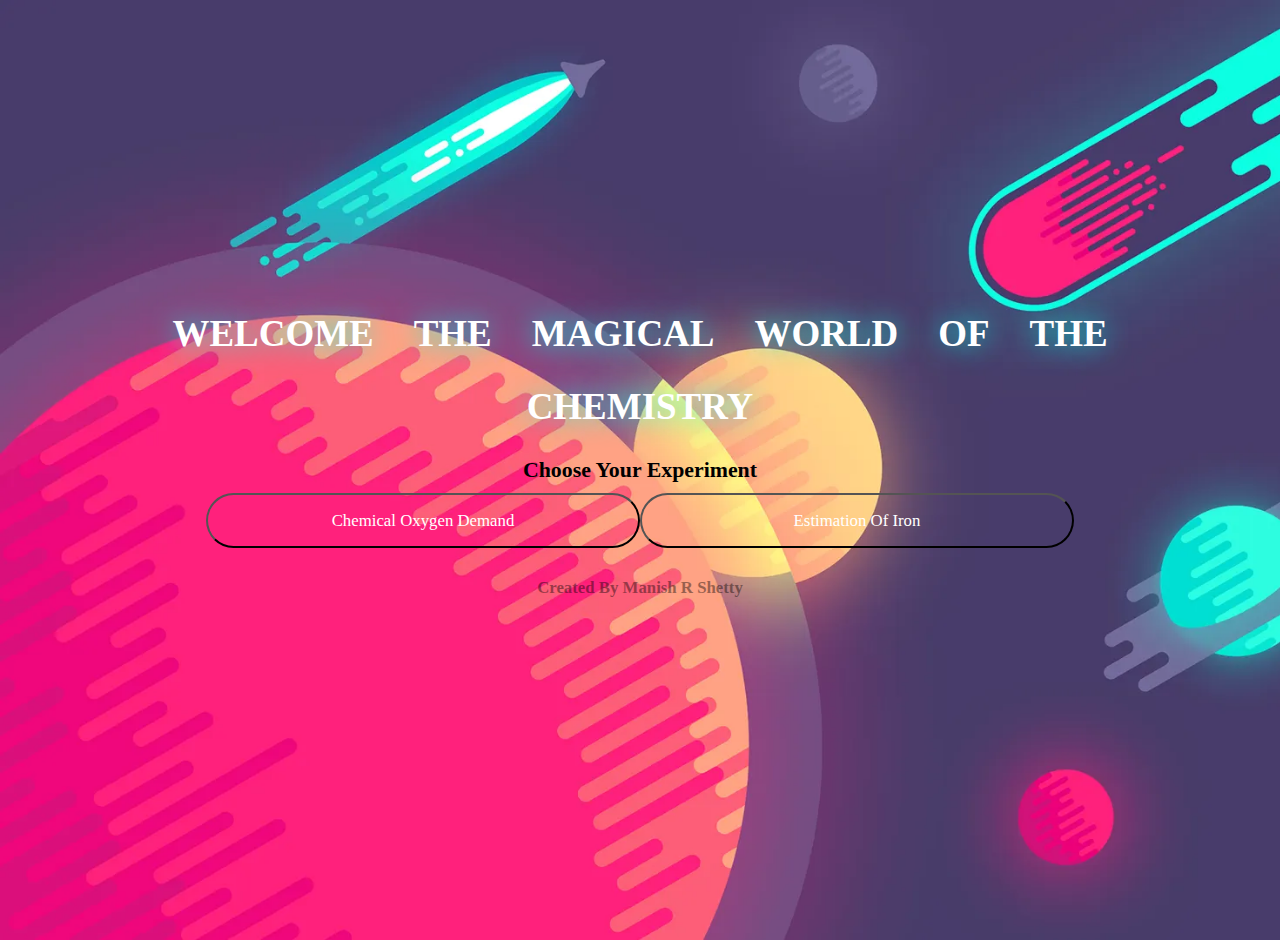
==== index.html @ 0be1eadc "Add files via upload" ====
<!DOCTYPE html>
<html lang="en">
<head>
    <meta charset="UTF-8">
    <meta name="viewport" content="width=device-width, initial-scale=1.0">
    <link rel="stylesheet" href="style.css">
    <title>Chemistry</title>
</head>
<body>
    <div class="container">
        <div class="heading">
            <h1>WELCOME</h1><h1>THE</h1><h1>MAGICAL</h1><h1>WORLD</h1><h1>OF</h1><h1>THE</h1><h1 id="title">CHEMISTRY</h1>
        </div>
    <div class="choice">
        <h3>Choose Your Experiment</h3>
        <div class="option">
            <button >Chemical Oxygen Demand</button>
            <button >Estimation Of Iron</button>
        </div>
        
    </div>
    <h4>Created By Manish R Shetty</h4>
    </div>
</body>
<script src="script.js"></script>
</html>
---- style.css ----
* {
    margin: 0;
    padding: 0;
    font-family: poppins;
}


@keyframes fadeInUp {
    from {
        opacity: 0;
        transform: translateY(20px);
    }
    to {
        opacity: 1;
        transform: translateY(0);
        scale: 1.1;
    }
}

.container {
    background-image: url('2.png');
    max-width: 2000px;
    height: auto; /* Change height to auto for responsiveness */
    min-height: 100vh; /* Ensure a minimum height of the viewport */
    background-size: cover;
    display: flex;
    flex-direction: column;
    justify-content: center;
    align-items: center;
    padding: 20px; /* Add padding for better spacing */
}

.heading {
    display: flex;
    flex-wrap: wrap;
    justify-content: center;
}

.heading h1 {
    padding: 0px 20px 0px 20px;
    opacity: 80%;
    text-shadow: rgba(0, 0, 0, 0.87) 0px 0px 126px;
    margin-bottom: 30px;
    font-size: 2.2rem;
    transition-delay: 0ms;
    opacity: 100%;
    color: white;
    text-shadow: rgba(0, 255, 234, 0.9) 0px 0px 27px;
    stroke: white;
    stroke-width: 2px;
    cursor: pointer;
    animation: fadeInUp 1s forwards;
}



.choice {
    display: flex;
    flex-direction: column;
    align-items: center;
    width: 70%;
    height: 10vh;
    animation: fadeInUp 1s forwards;
}
h4 {
    opacity: 40%;
    position: abs;
    bottom: 30px;
    margin-bottom: 30px; /* Add margin for better spacing */
}

h1:hover {
    transition-delay: 0ms;
    opacity: 100%;
    color:rgba(0, 255, 234, 0.9);
    text-shadow: rgba(256, 256, 256, 0.9) 0px 0px 27px;
    stroke: white;
    stroke-width: 2px;
    cursor: pointer;
}

h3:hover {
    transition-duration: 1s;
    scale: 1.2;
    color: white;
    text-shadow: rgba(0, 255, 234, 0.9) 0px 0px 27px;
}

.option {
    display: flex;
    align-items: center;
    width: 100%;
    height: 70%;
    margin-top: 10px;
}

.option button {
    width: 100%;
    height: 100%;
    border-radius: 40px;
    background-color: transparent;
    padding: 0px 20px 0px 20px;
    color: white;
}

.option button:hover {
    transition-duration: 1s;
    text-shadow: rgba(0, 255, 234, 0.9) 0px 0px 27px;
    border-color: white;
    border-style: solid;
    font-size: 15px;
    color: white;
    background-color: rgba(0, 255, 234, 0.1);
}

html {
    font-size: calc(60% + 0.8vmin);
}

main {
    max-width: 40rem;
    margin: 0 auto;
}

* {
    font-size: 1rem;
}

h1 {
    font-size: 2.2rem;
}

h2 {
    font-size: 1.6rem;
}

h3 {
    font-size: 1.3rem;
}

h4{
    margin-top: 30px;
}

@media screen and (max-width: 768px) {
    .container {
        padding: 10px;
        justify-content: space-between;
         /* Adjust padding for smaller screens */
    }
    .heading{
        align-items: center;
        animation: fadeInUp 1s forwards;
    }
    .heading h1 {
        font-size: 0.8rem;
        transition-delay: 0ms;
    opacity: 100%;
    color: white;
    text-shadow: rgba(0, 255, 234, 0.9) 0px 0px 27px;
    stroke: white;
    stroke-width: 2px;
    cursor: pointer;
    position: relative;
    top: 40px;
    margin: 0;
    padding: 0px 10px 0px 10px;
    }

    .choice {
        width: 90%;
        opacity: 0; /* Set initial opacity to 0 for animation */
    transform: translateY(20px); /* Move the element down initially */
    animation: fadeInUp 1s forwards;
    }

    h4 {
        margin-bottom: 20px;
    }
    .title h1{
        font-size: 1.8rem;
    }
    #title{
        font-size: 4rem;
        animation: fadeInUp 2s forwards;
    }
}
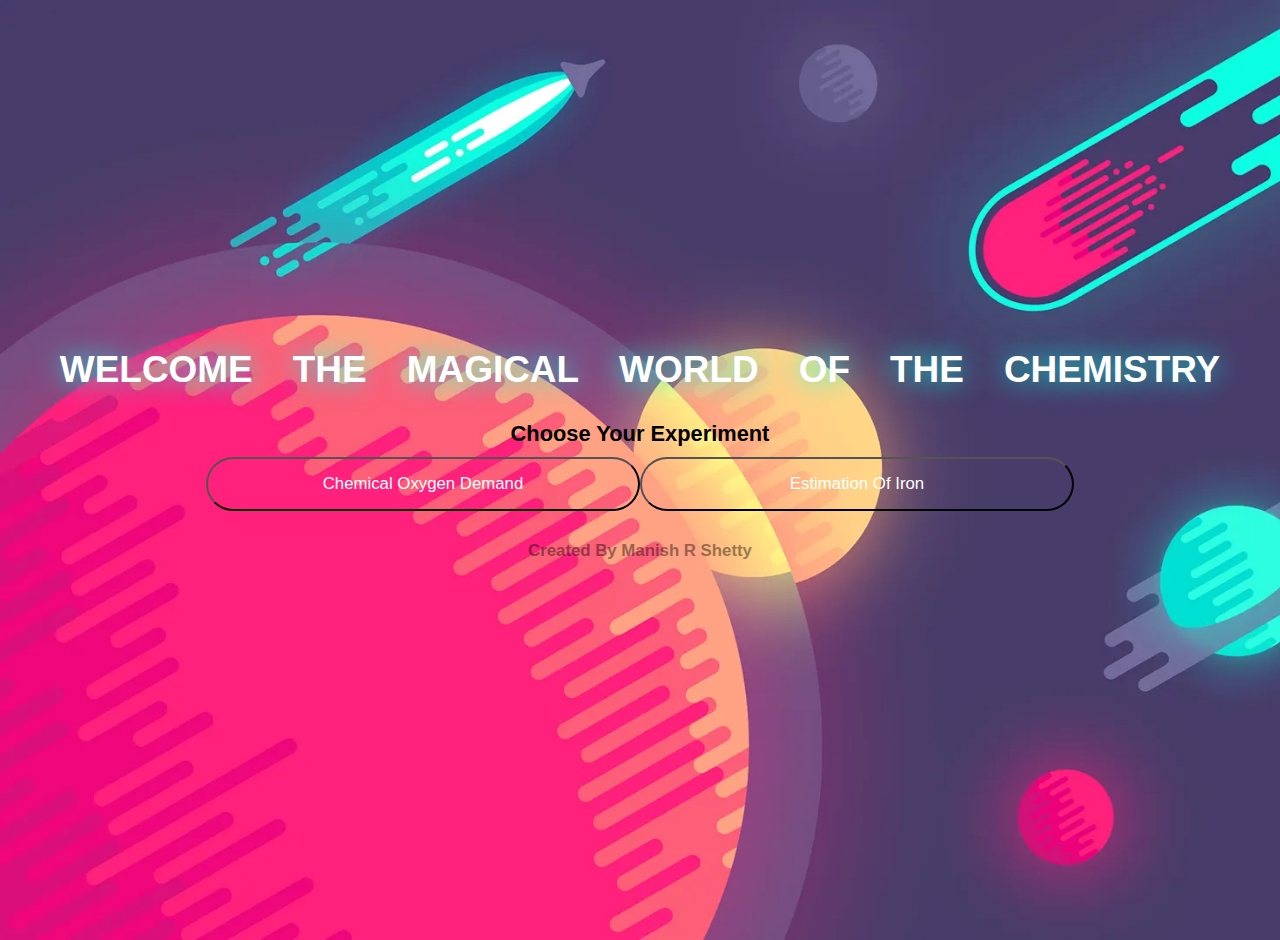
==== commit e53b92e7: "Add files via upload" ====
--- a/index.html
+++ b/index.html
@@ -14,7 +14,7 @@
     <div class="choice">
         <h3>Choose Your Experiment</h3>
         <div class="option">
-            <button >Chemical Oxygen Demand</button>
+            <button><a href="cod.html">Chemical Oxygen Demand</a></button>
             <button >Estimation Of Iron</button>
         </div>
         
--- a/style.css
+++ b/style.css
@@ -1,10 +1,17 @@
 * {
     margin: 0;
     padding: 0;
-    font-family: poppins;
+    font-family: poppins,Arial, Helvetica, sans-serif;
 }
 
+body {
+    user-select: none;
+}
 
+.option a{
+    text-decoration: none;
+    color: inherit;
+}
 @keyframes fadeInUp {
     from {
         opacity: 0;
@@ -144,7 +151,7 @@
 
 @media screen and (max-width: 768px) {
     .container {
-        padding: 10px;
+        /* padding: 10px; */
         justify-content: space-between;
          /* Adjust padding for smaller screens */
     }
@@ -170,10 +177,13 @@
     .choice {
         width: 90%;
         opacity: 0; /* Set initial opacity to 0 for animation */
-    transform: translateY(20px); /* Move the element down initially */
+    transform: translateY(20px); 
+    /* Move the element down initially */
     animation: fadeInUp 1s forwards;
     }
-
+    .choice button{
+        border: solid rgba(0, 255, 234, 0.9);
+    }
     h4 {
         margin-bottom: 20px;
     }
@@ -183,5 +193,6 @@
     #title{
         font-size: 4rem;
         animation: fadeInUp 2s forwards;
+        
     }
 }
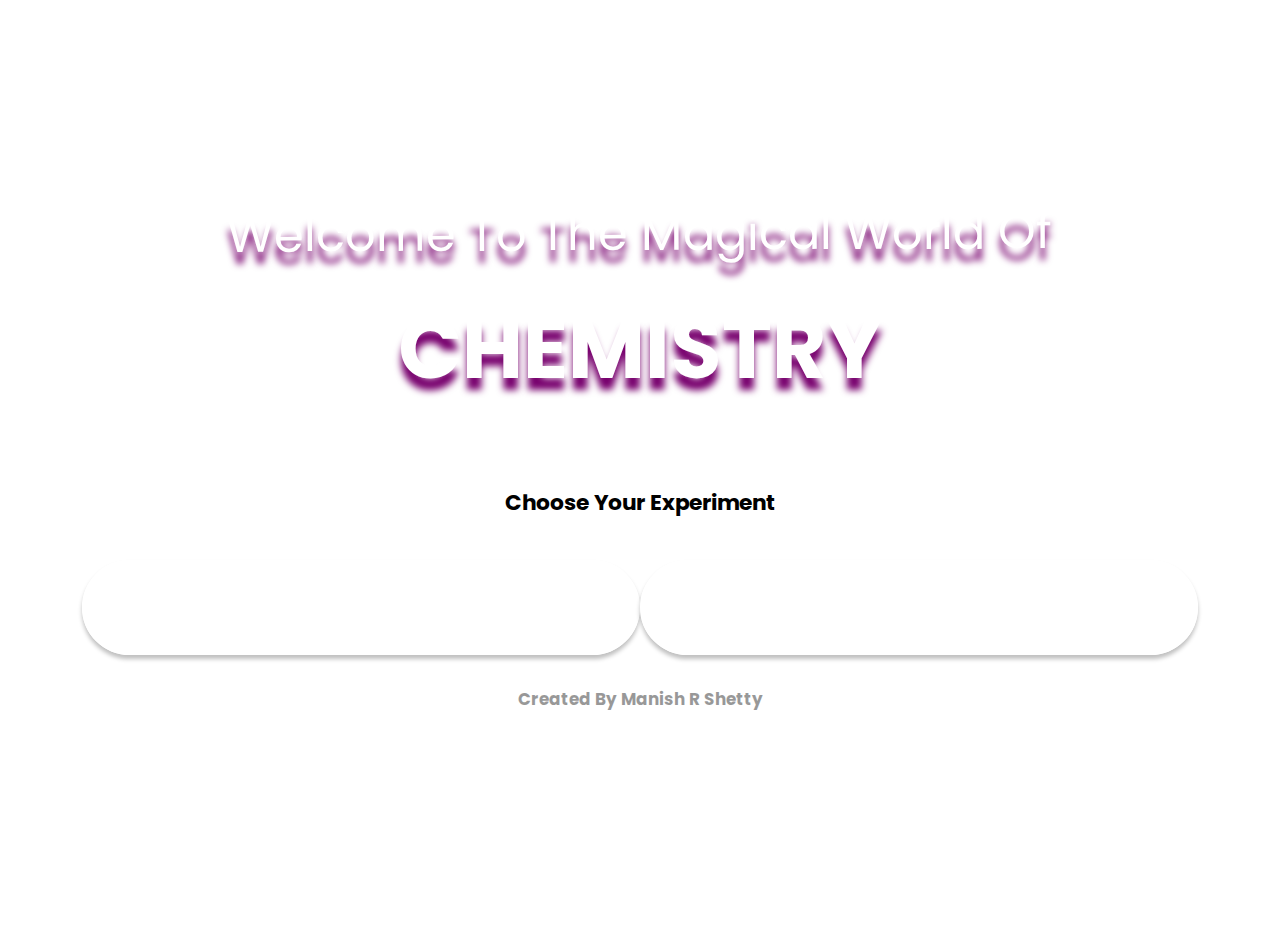
==== commit fd41cf43: "Add files via upload" ====
--- a/index.html
+++ b/index.html
@@ -9,8 +9,9 @@
 <body>
     <div class="container">
         <div class="heading">
-            <h1>WELCOME</h1><h1>THE</h1><h1>MAGICAL</h1><h1>WORLD</h1><h1>OF</h1><h1>THE</h1><h1 id="title">CHEMISTRY</h1>
+            <h1>Welcome To The Magical World Of</h1>
         </div>
+        <div class="mainhead"><h1 id="title">CHEMISTRY</h1></div>
     <div class="choice">
         <h3>Choose Your Experiment</h3>
         <div class="option">
--- a/style.css
+++ b/style.css
@@ -1,3 +1,4 @@
+@import url('https://fonts.googleapis.com/css2?family=Poppins&display=swap');
 * {
     margin: 0;
     padding: 0;
@@ -25,10 +26,11 @@
 }
 
 .container {
-    background-image: url('2.png');
+    background-image: url('2.jpg');
     max-width: 2000px;
     height: auto; /* Change height to auto for responsiveness */
-    min-height: 100vh; /* Ensure a minimum height of the viewport */
+    min-height: 100vh;
+    height: 95vh; /* Ensure a minimum height of the viewport */
     background-size: cover;
     display: flex;
     flex-direction: column;
@@ -41,33 +43,50 @@
     display: flex;
     flex-wrap: wrap;
     justify-content: center;
+
 }
 
 .heading h1 {
-    padding: 0px 20px 0px 20px;
-    opacity: 80%;
-    text-shadow: rgba(0, 0, 0, 0.87) 0px 0px 126px;
-    margin-bottom: 30px;
-    font-size: 2.2rem;
-    transition-delay: 0ms;
-    opacity: 100%;
-    color: white;
-    text-shadow: rgba(0, 255, 234, 0.9) 0px 0px 27px;
-    stroke: white;
-    stroke-width: 2px;
+    width: 825.53px;
+    height: 107.875px;
+    transform: rotate(-0.254deg);
+    flex-shrink: 0;
     cursor: pointer;
     animation: fadeInUp 1s forwards;
+    color: #FFF;
+    font-family: Poppins;
+    font-size: 48px;
+    font-style: normal;
+    font-weight: 400;
+    line-height: normal;
+    text-shadow: 0px 12px 7.2px #78006E;
+    scale: 1;
+    
 }
 
+.mainhead{
 
+    color: #FFF;
+    font-family: Poppins;
+    font-size: 9rem;
+    font-style: normal;
+    font-weight: 600;
+    line-height: normal;
+    text-shadow: 0px 12px 7.2px #78006E;
+    position: relative;
+    bottom: 20px;
+    
+}
 
 .choice {
     display: flex;
     flex-direction: column;
     align-items: center;
-    width: 70%;
-    height: 10vh;
+    width: 90%;
+    height: 25vh;
     animation: fadeInUp 1s forwards;
+    position: relative;
+    top: 55px;
 }
 h4 {
     opacity: 40%;
@@ -79,18 +98,18 @@
 h1:hover {
     transition-delay: 0ms;
     opacity: 100%;
-    color:rgba(0, 255, 234, 0.9);
-    text-shadow: rgba(256, 256, 256, 0.9) 0px 0px 27px;
-    stroke: white;
-    stroke-width: 2px;
+    color:black;
     cursor: pointer;
+    transition-duration: 1s;
+    scale: 1.2;
+    color: white;
 }
 
 h3:hover {
     transition-duration: 1s;
     scale: 1.2;
     color: white;
-    text-shadow: rgba(0, 255, 234, 0.9) 0px 0px 27px;
+    text-shadow: 0px 2px 7.2px #78006E;
 }
 
 .option {
@@ -103,11 +122,16 @@
 
 .option button {
     width: 100%;
-    height: 100%;
+    height: 60%;
     border-radius: 40px;
     background-color: transparent;
     padding: 0px 20px 0px 20px;
     color: white;
+    
+border-radius: 63px;
+border: 5px solid #FFF;
+background: rgba(217, 217, 217, 0.00);
+box-shadow: 0px 4px 4px 0px rgba(0, 0, 0, 0.25);
 }
 
 .option button:hover {
@@ -116,8 +140,8 @@
     border-color: white;
     border-style: solid;
     font-size: 15px;
-    color: white;
-    background-color: rgba(0, 255, 234, 0.1);
+    color: black;
+    background-color: rgb(255, 255, 255);
 }
 
 html {
@@ -134,7 +158,7 @@
 }
 
 h1 {
-    font-size: 2.2rem;
+    font-size: 5rem;
 }
 
 h2 {
@@ -151,48 +175,19 @@
 
 @media screen and (max-width: 768px) {
     .container {
-        /* padding: 10px; */
         justify-content: space-between;
-         /* Adjust padding for smaller screens */
+        background-image: url('3.jpg');
     }
-    .heading{
-        align-items: center;
-        animation: fadeInUp 1s forwards;
-    }
-    .heading h1 {
-        font-size: 0.8rem;
-        transition-delay: 0ms;
-    opacity: 100%;
-    color: white;
-    text-shadow: rgba(0, 255, 234, 0.9) 0px 0px 27px;
-    stroke: white;
-    stroke-width: 2px;
-    cursor: pointer;
-    position: relative;
-    top: 40px;
-    margin: 0;
-    padding: 0px 10px 0px 10px;
+
+    .mainhead {
+        font-size: 3rem;
     }
 
     .choice {
-        width: 90%;
-        opacity: 0; /* Set initial opacity to 0 for animation */
-    transform: translateY(20px); 
-    /* Move the element down initially */
-    animation: fadeInUp 1s forwards;
+        top: 10px;
     }
-    .choice button{
-        border: solid rgba(0, 255, 234, 0.9);
+
+    h4 {
+        bottom: 10px;
     }
-    h4 {
-        margin-bottom: 20px;
-    }
-    .title h1{
-        font-size: 1.8rem;
-    }
-    #title{
-        font-size: 4rem;
-        animation: fadeInUp 2s forwards;
-        
-    }
-}
+}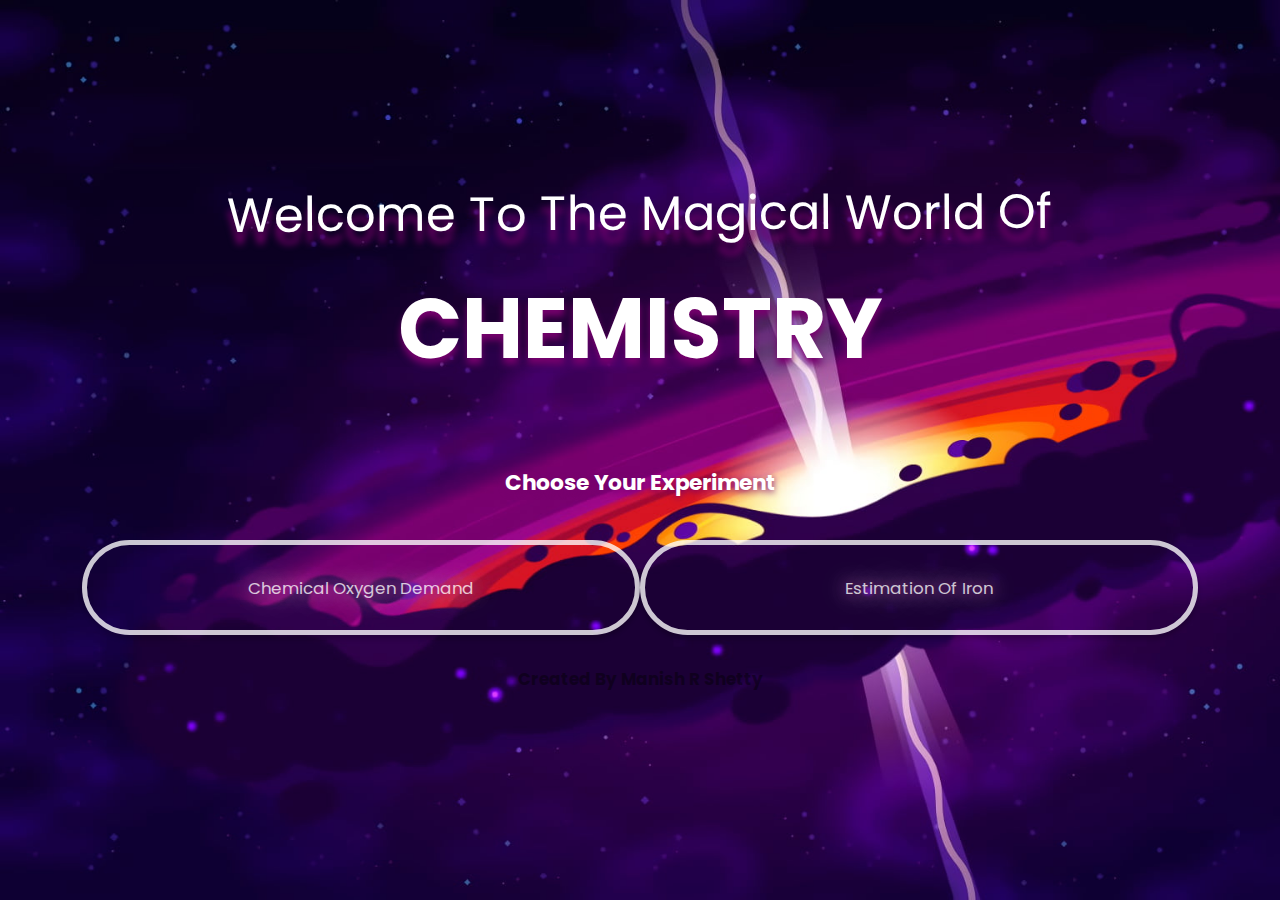
==== commit d6bbe388: "Add files via upload" ====
--- a/index.html
+++ b/index.html
@@ -16,7 +16,7 @@
         <h3>Choose Your Experiment</h3>
         <div class="option">
             <button><a href="cod.html">Chemical Oxygen Demand</a></button>
-            <button >Estimation Of Iron</button>
+            <button ><a href="tmt.html">Estimation Of Iron</a></button>
         </div>
         
     </div>
--- a/style.css
+++ b/style.css
@@ -2,13 +2,21 @@
 * {
     margin: 0;
     padding: 0;
+    box-sizing: border-box;
     font-family: poppins,Arial, Helvetica, sans-serif;
 }
 
 body {
     user-select: none;
-}
-
+    
+    
+    
+}
+.container {
+    width: 100%;
+    max-width: 2000px; /* or adjust as needed */
+    /* existing styles */
+}
 .option a{
     text-decoration: none;
     color: inherit;
@@ -36,7 +44,9 @@
     flex-direction: column;
     justify-content: center;
     align-items: center;
-    padding: 20px; /* Add padding for better spacing */
+    padding: 20px;
+    overflow: hidden;
+    
 }
 
 .heading {
@@ -52,7 +62,7 @@
     transform: rotate(-0.254deg);
     flex-shrink: 0;
     cursor: pointer;
-    animation: fadeInUp 1s forwards;
+    animation: fadeInUp 1.5s forwards;
     color: #FFF;
     font-family: Poppins;
     font-size: 48px;
@@ -72,9 +82,10 @@
     font-style: normal;
     font-weight: 600;
     line-height: normal;
-    text-shadow: 0px 12px 7.2px #78006E;
+    text-shadow: 0px 6px 7.2px #78006E;
     position: relative;
     bottom: 20px;
+    animation: fadeInUp 1s forwards;
     
 }
 
@@ -124,7 +135,8 @@
     width: 100%;
     height: 60%;
     border-radius: 40px;
-    background-color: transparent;
+    background-color: white 0.3;
+    
     padding: 0px 20px 0px 20px;
     color: white;
     
@@ -132,6 +144,9 @@
 border: 5px solid #FFF;
 background: rgba(217, 217, 217, 0.00);
 box-shadow: 0px 4px 4px 0px rgba(0, 0, 0, 0.25);
+color: #fff;
+  text-shadow: 0 0 10px #78006E, 0 0 20px #fff, 0 0 40px #fff;
+  opacity: 0.78;
 }
 
 .option button:hover {
@@ -167,6 +182,8 @@
 
 h3 {
     font-size: 1.3rem;
+    color: white;
+    text-shadow: 0px 2px 7.2px #78006E;
 }
 
 h4{
@@ -177,17 +194,34 @@
     .container {
         justify-content: space-between;
         background-image: url('3.jpg');
-    }
-
+        
+    }
+    .heading h1{
+        font-size: 20px;
+        height: 100%;
+        width: 100%;
+        position: relative;
+        top: 60px;
+    }
+    .option button{
+        height: 40%;
+    }
     .mainhead {
         font-size: 3rem;
+        scale: 1;
     }
 
     .choice {
         top: 10px;
     }
-
+h3{
+    color: white;
+        text-shadow: 0px 2px 7.2px #78006E;
+}
     h4 {
         bottom: 10px;
     }
+    h1:hover{
+        scale: 0.9;
+    }
 }